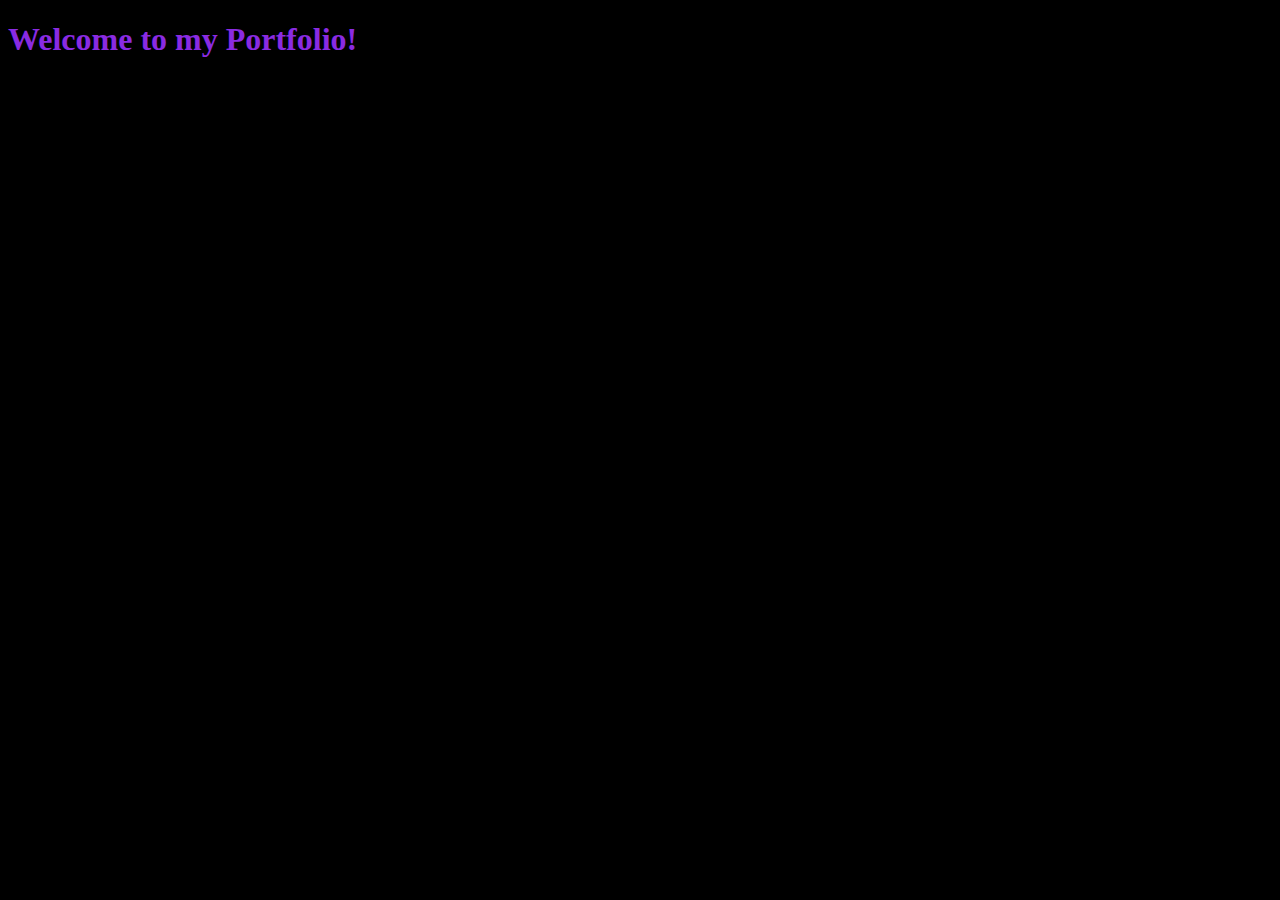
==== Portfolio.html @ da011124 "Adding Portfolio page and Curriculum Vitae Page" ====
<!DOCTYPE html>
<html lang="en">
<head>
    <meta charset="UTF-8">
    <meta http-equiv="X-UA-Compatible" content="IE=edge">
    <meta name="viewport" content="width=device-width, initial-scale=1.0">
    <title>Portfolio</title>
    <link rel="stylesheet" href="portfolio.css"/>
</head>
</head>
<body>
    <h1>Welcome to my Portfolio!</h1>
</body>
</html>
---- portfolio.css ----
h1{
    color:blueviolet
}
body{
    background-color: black;
}
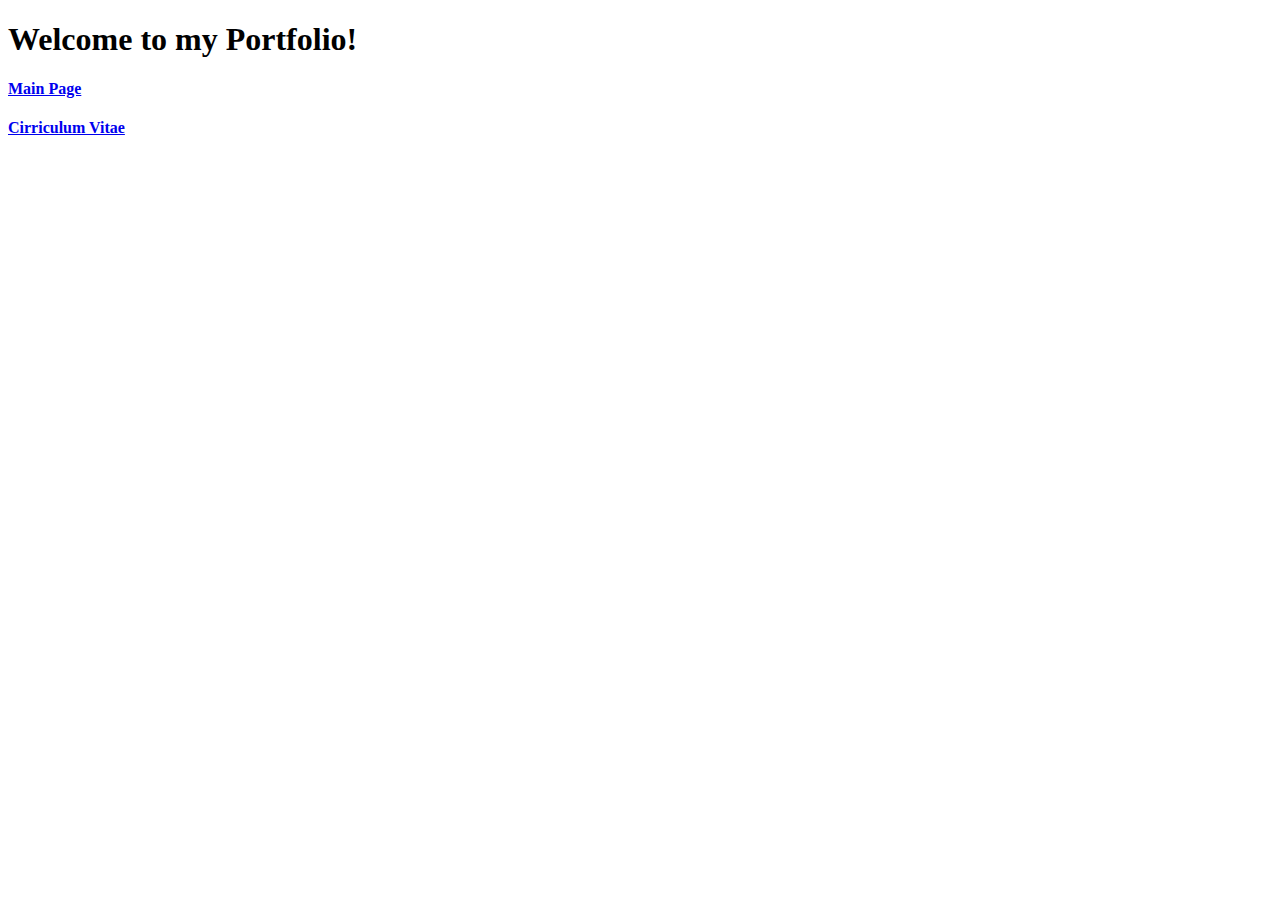
==== commit 0422f1bf: "final draft" ====
--- a/Portfolio.html
+++ b/Portfolio.html
@@ -10,5 +10,12 @@
 </head>
 <body>
     <h1>Welcome to my Portfolio!</h1>
+    <h4>
+        <a href="index.html">Main Page</a>
+        </h4>
+
+        <h4>
+            <a href="CV.html".html>Cirriculum Vitae </a>
+    </h4>
 </body>
 </html>